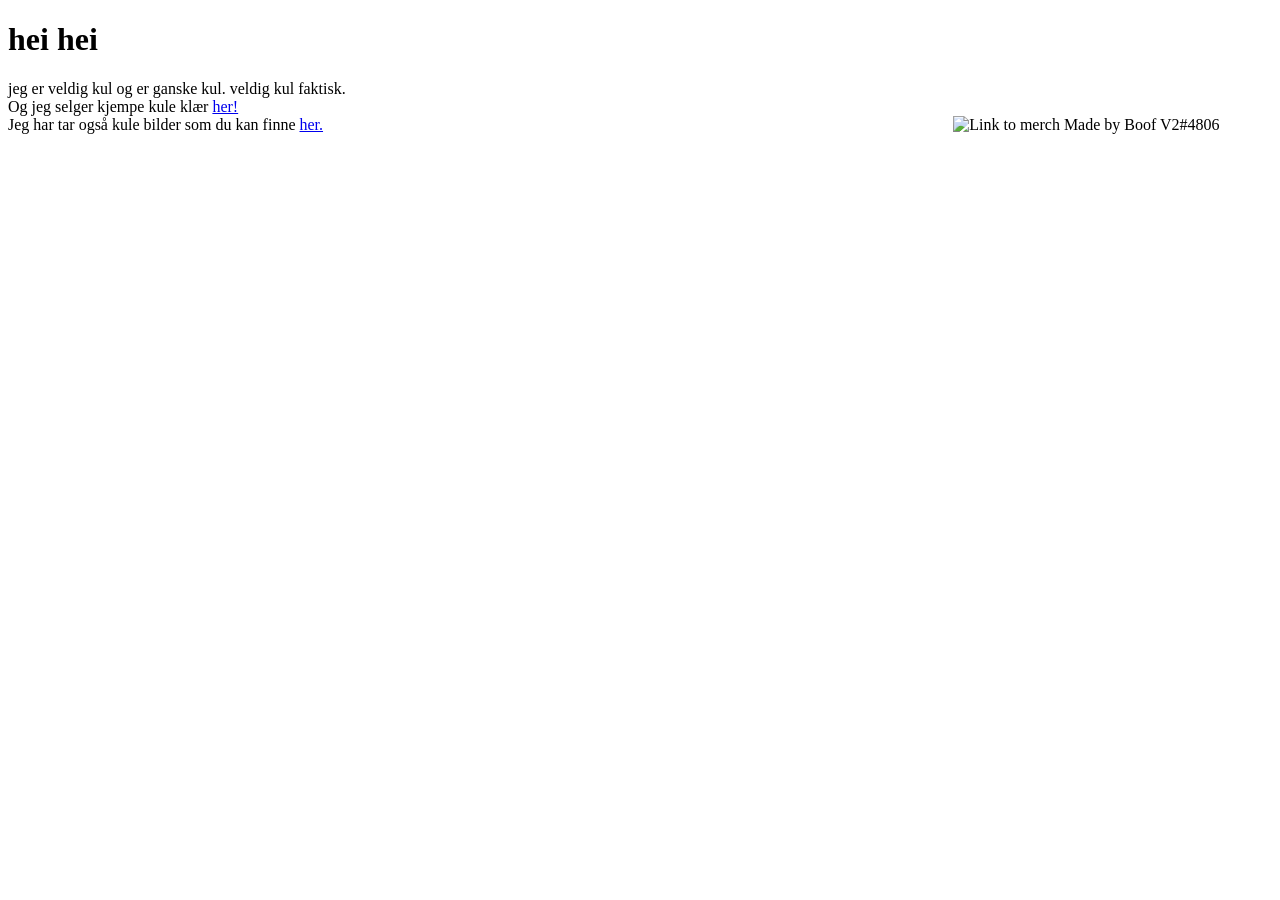
==== index.html @ 5326bd71 "copied herremann.edu.eu.org and added music" ====
<!DOCTYPE html>
<html lang="en">
<link rel="stylesheet" href="style.css" Type="text/css" media="all">
<head>
    <meta charset="UTF-8">
    <meta http-equiv="X-UA-Compatible" content="IE=edge">
    <meta name="viewport" content="width=device-width, initial-scale=1.0">
    <title>herremann er kul hann</title>
    <link rel="icon" type="image/x-icon" href="favicon.png">
</head>
<body>
    <h1>hei hei</h1>
    <p>jeg er veldig kul og er ganske kul. veldig kul faktisk. <br>
        Og jeg selger kjempe kule klær <a href="http://merch.streamelements.com/tomotowlive">her!</a><br>
        <img onclick="window.location.href='http://gg.gg/b0gamead2'" class="alignnone size-full wp-image-1303" class="floatRight" src="https://boof.eu.org/files/img/ad.png" alt="Link to merch Made by Boof V2#4806" width="318.75" height="468.75" id="hp"/></div>
        Jeg har tar også kule bilder som du kan finne <a href="http://t0m0t0w.github.io/portfolio">her.</a><br>
</body>
</html>
---- style.css ----
.floatRight{float:right;margin-left:20px}

#hp  {
    float: right;    
     margin: 0 0 0 15px;
    }
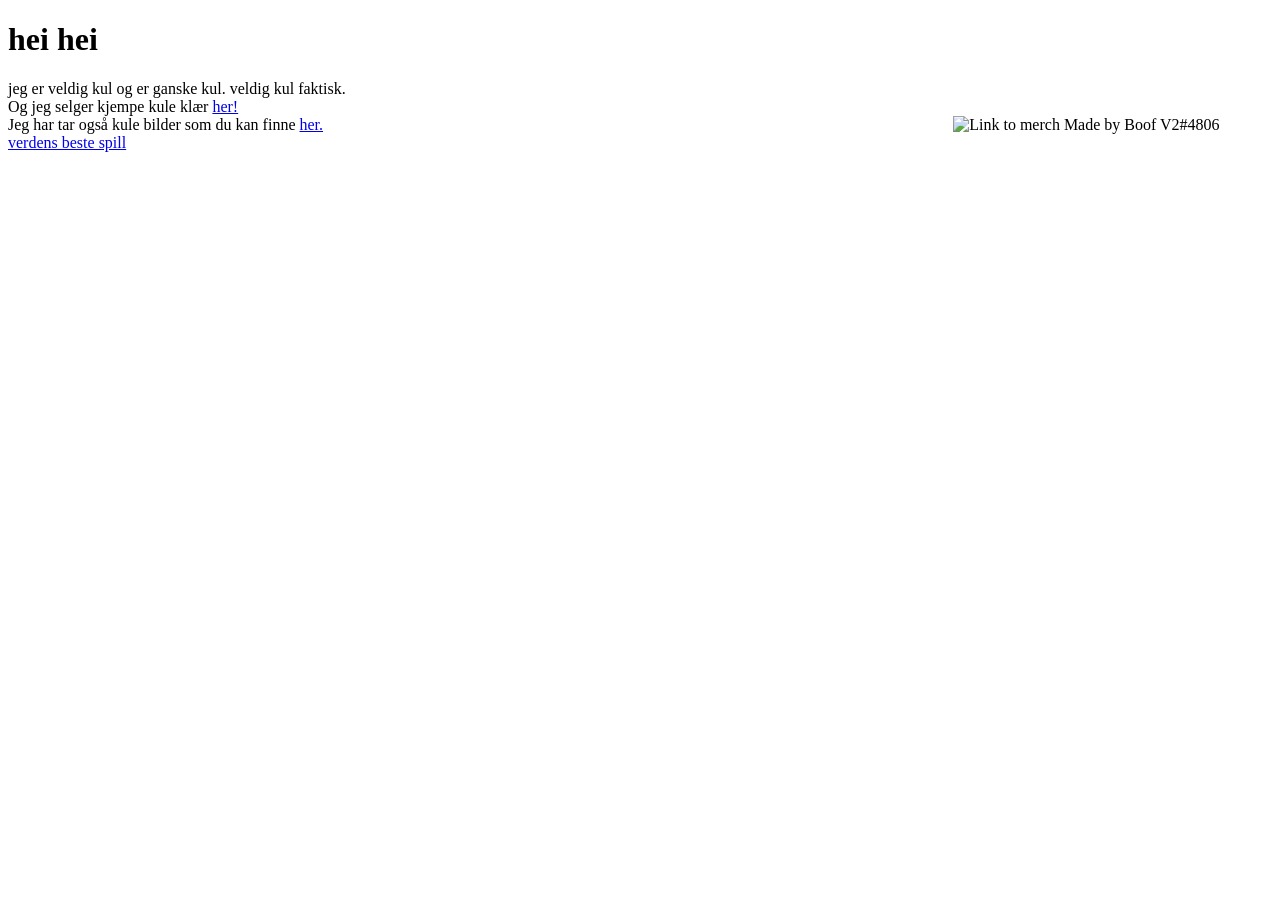
==== commit b373d3ad: "game link on homepage" ====
--- a/index.html
+++ b/index.html
@@ -14,5 +14,6 @@
         Og jeg selger kjempe kule klær <a href="http://merch.streamelements.com/tomotowlive">her!</a><br>
         <img onclick="window.location.href='http://gg.gg/b0gamead2'" class="alignnone size-full wp-image-1303" class="floatRight" src="https://boof.eu.org/files/img/ad.png" alt="Link to merch Made by Boof V2#4806" width="318.75" height="468.75" id="hp"/></div>
         Jeg har tar også kule bilder som du kan finne <a href="http://t0m0t0w.github.io/portfolio">her.</a><br>
+        <a href="https://t0m0t0w.github.io/krydderthegame">verdens beste spill</a>
 </body>
 </html>
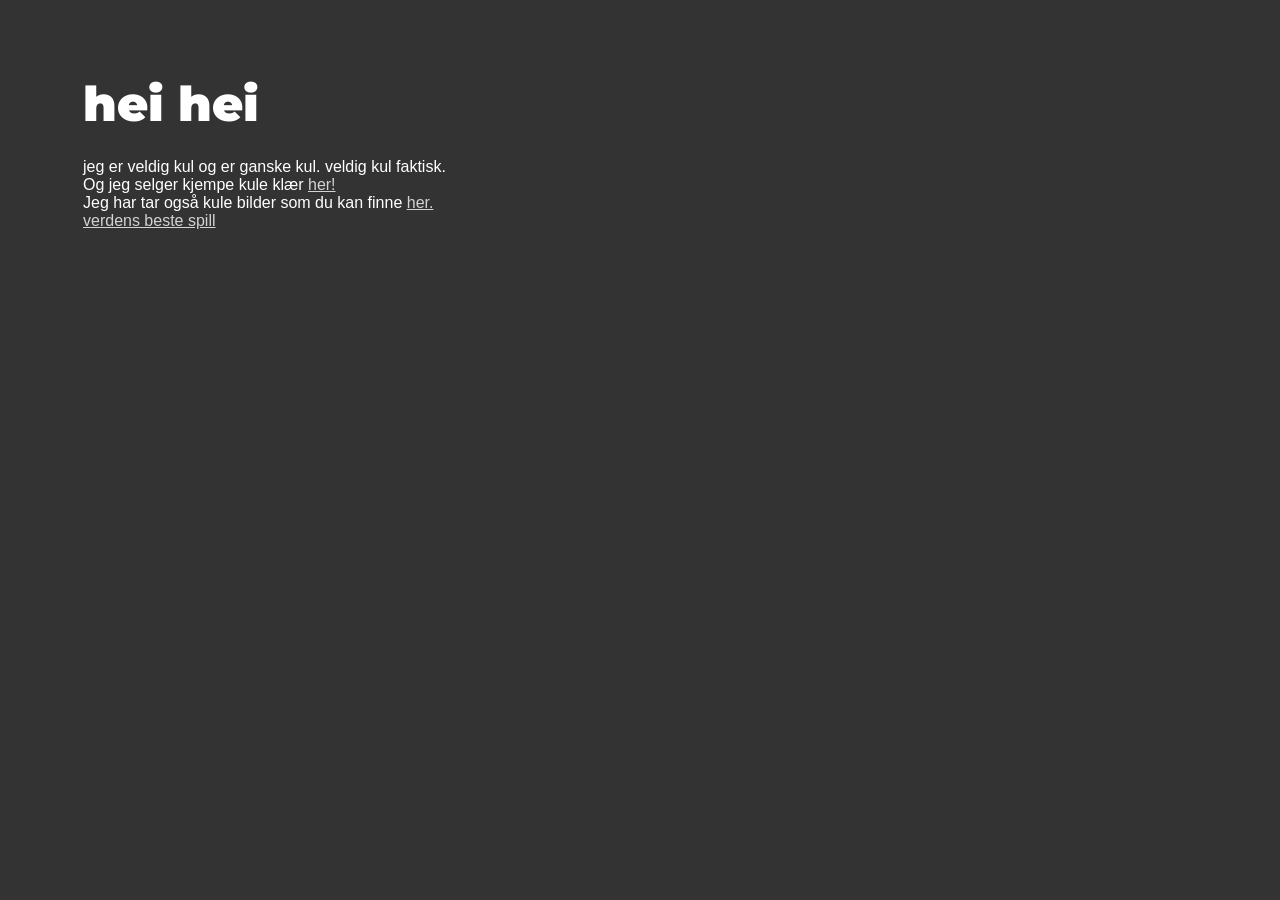
==== commit 888220be: "removed temp files and made homepage pretty, still WIP tho" ====
--- a/index.html
+++ b/index.html
@@ -12,8 +12,7 @@
     <h1>hei hei</h1>
     <p>jeg er veldig kul og er ganske kul. veldig kul faktisk. <br>
         Og jeg selger kjempe kule klær <a href="http://merch.streamelements.com/tomotowlive">her!</a><br>
-        <img onclick="window.location.href='http://gg.gg/b0gamead2'" class="alignnone size-full wp-image-1303" class="floatRight" src="https://boof.eu.org/files/img/ad.png" alt="Link to merch Made by Boof V2#4806" width="318.75" height="468.75" id="hp"/></div>
         Jeg har tar også kule bilder som du kan finne <a href="http://t0m0t0w.github.io/portfolio">her.</a><br>
         <a href="https://t0m0t0w.github.io/krydderthegame">verdens beste spill</a>
 </body>
-</html>+</html>
--- a/style.css
+++ b/style.css
@@ -1,6 +1,36 @@
-.floatRight{float:right;margin-left:20px}
+@import url('https://fonts.googleapis.com/css2?family=Montserrat&display=swap');
 
-#hp  {
-    float: right;    
-     margin: 0 0 0 15px;
-    }+body {
+  background-color: #333333;
+  color: #ffffff;
+}
+
+h1 {
+  font-family: 'Montserrat', sans-serif;
+  font-weight: 900;
+  font-size: 48px;
+  margin: 50px;
+  padding: 25px;
+}
+
+p {
+  font-family: 'Monstserrat', sans-serif;
+  margin-top: -50px;
+  padding-left: 75px;
+}
+
+p a:link {
+  color: lightgray;
+}
+
+p a:visited {
+  color: lightgray;
+}
+
+p a:hover {
+  color: darkgray;
+}
+
+p a:active {
+  color: gray;
+}
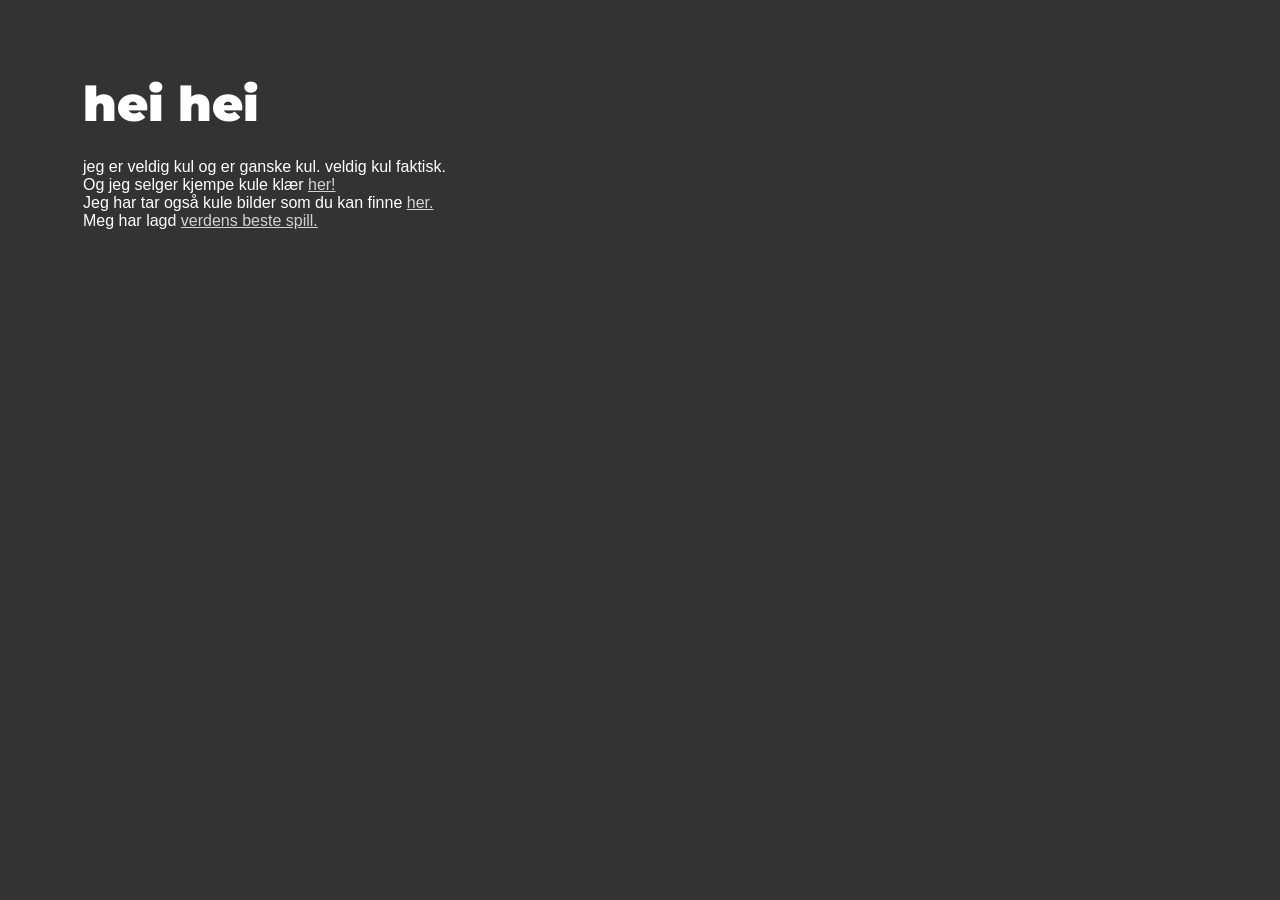
==== commit 0ccc67fe: "more fixes" ====
--- a/index.html
+++ b/index.html
@@ -13,6 +13,6 @@
     <p>jeg er veldig kul og er ganske kul. veldig kul faktisk. <br>
         Og jeg selger kjempe kule klær <a href="http://merch.streamelements.com/tomotowlive">her!</a><br>
         Jeg har tar også kule bilder som du kan finne <a href="http://t0m0t0w.github.io/portfolio">her.</a><br>
-        <a href="https://t0m0t0w.github.io/krydderthegame">verdens beste spill</a>
+        Meg har lagd <a href="https://t0m0t0w.github.io/krydderthegame">verdens beste spill.</a></p>
 </body>
 </html>
